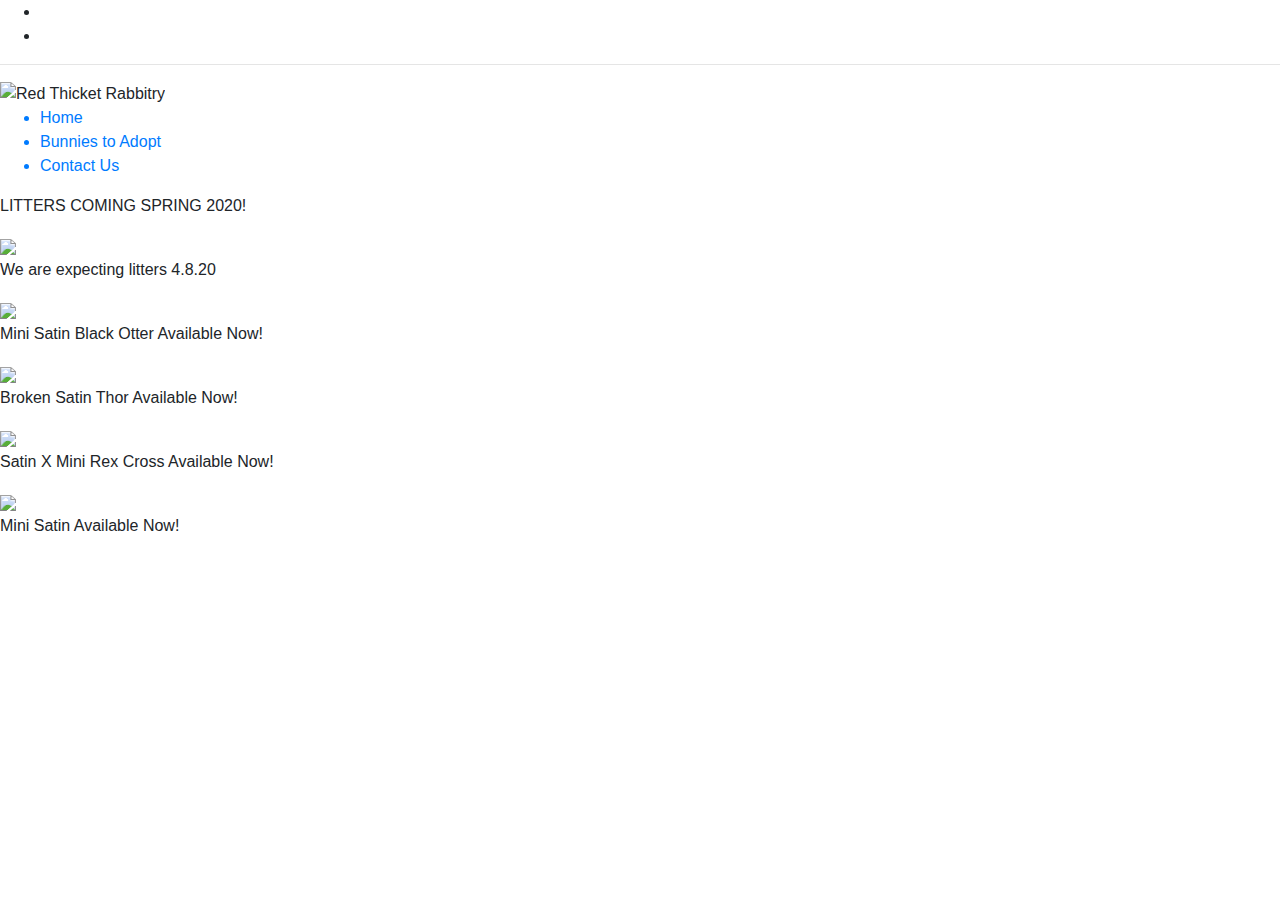
==== bunnies_to_adopt.html @ 70a9eaad "Bunnies to Adopt html" ====
<!doctype html>
<html lang="en">

<head>
    <!-- jQuery first, then Popper.js, then Bootstrap JS -->
    <script src="https://code.jquery.com/jquery-3.3.1.slim.min.js"
        integrity="sha384-q8i/X+965DzO0rT7abK41JStQIAqVgRVzpbzo5smXKp4YfRvH+8abtTE1Pi6jizo"
        crossorigin="anonymous"></script>
    <script src="https://cdnjs.cloudflare.com/ajax/libs/popper.js/1.14.7/umd/popper.min.js"
        integrity="sha384-UO2eT0CpHqdSJQ6hJty5KVphtPhzWj9WO1clHTMGa3JDZwrnQq4sF86dIHNDz0W1"
        crossorigin="anonymous"></script>
    <script src="https://stackpath.bootstrapcdn.com/bootstrap/4.3.1/js/bootstrap.min.js"
        integrity="sha384-JjSmVgyd0p3pXB1rRibZUAYoIIy6OrQ6VrjIEaFf/nJGzIxFDsf4x0xIM+B07jRM"
        crossorigin="anonymous"></script>

    <!-- Required meta tags -->
    <meta charset="utf-8">
    <meta name="viewport" content="width=device-width, initial-scale=1, shrink-to-fit=no">

    <link rel="shortcut icon" href="img\bunny_icon.png" type="image/png" sizes="32x32">
    <!-- Bootstrap CSS -->
    <link rel="stylesheet" href="https://stackpath.bootstrapcdn.com/bootstrap/4.3.1/css/bootstrap.min.css"
        integrity="sha384-ggOyR0iXCbMQv3Xipma34MD+dH/1fQ784/j6cY/iJTQUOhcWr7x9JvoRxT2MZw1T" crossorigin="anonymous">
    <!--My CSS REF  -->
    <link href="assets\main.css" rel="stylesheet" type="text/css" media="all" />
    <script src="https://use.fontawesome.com/83ac61cd0f.js" crossorigin="anonymous"></script>

    <!-- Header Code -->
    <title>Red Thicket Rabbitry</title>
    <section class="social">
        <ul class="social-set">
            <li><a class="sociali" href="https://www.instagram.com/RedThicketRabbitry/" target="_blank"
                    aria-label="Instagram">
                    <i class="fa fa-instagram fa-fw" title="Instagram"></i></a></li>
            <li><a class="sociali" href="https://www.facebook.com/RedThicketRabbitry/" target="_blank"
                    aria-label="Facebook">
                    <i class="fa fa-facebook-square fa-fw" title="Facebook"></i></a></li>
        </ul>
    </section>
    <hr>
    <div class="center">
        <div class="promo-bar">
            <div>
                <div>
                    <img src="img\RedThicketlogo.png" alt="Red Thicket Rabbitry" class="img-fluid">
                    <nav>
                        <ul>
                            <a href="index.html">
                                <li class="name">Home</li>
                            </a>
                            <a href="bunnies_to_adopt.html">
                                <li class="name">Bunnies to Adopt</li>
                            </a>
                            <a href="contact.html">
                                <li class="name">Contact Us</li>
                            </a>
                        </ul>
                    </nav>
                </div>
            </div>
            <div>
                <div>
                    <p>LITTERS COMING SPRING 2020!</p>
                </div>
            </div>
        </div>
    </div>
</head>

    <div class="gallery">
    <figure>
      <img src="img/2.22.16_Litter.png">
      <figcaption>
        We are expecting litters 4.8.20
      </figcaption>
    </figure>
    <figure>
      <img src="img/Black_Otter_Mini_Satin.png">
      <figcaption>Mini Satin Black Otter Available Now!</figcaption>
    </figure>
    <figure>
        <img src="img/Meet _Thor.png">
        <figcaption>
            Broken Satin Thor Available Now!
        </figcaption>
      </figure>
      <figure>
        <img src="img/Meet_Junior.png">
        <figcaption>Satin X Mini Rex Cross Available Now!</figcaption>
      </figure>
      <figure>
        <img src="img/White_Buck.png">
        <figcaption>Mini Satin Available Now!</figcaption>
      </figure>
    </div>
<body>
    
</body>
</html>
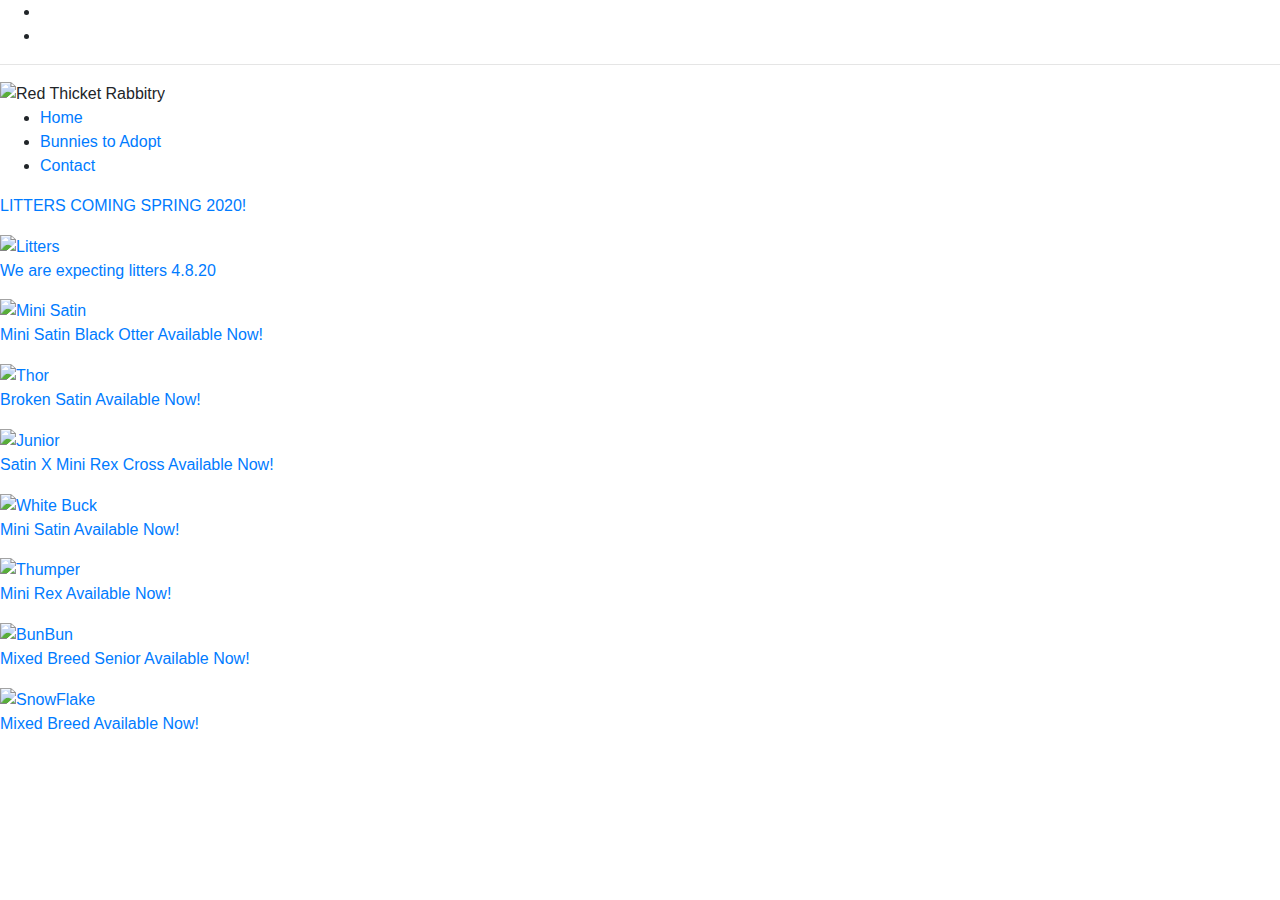
==== commit 5bc4478a: "Update bunnies_to_adopt.html" ====
--- a/bunnies_to_adopt.html
+++ b/bunnies_to_adopt.html
@@ -3,15 +3,12 @@
 
 <head>
     <!-- jQuery first, then Popper.js, then Bootstrap JS -->
-    <script src="https://code.jquery.com/jquery-3.3.1.slim.min.js"
-        integrity="sha384-q8i/X+965DzO0rT7abK41JStQIAqVgRVzpbzo5smXKp4YfRvH+8abtTE1Pi6jizo"
-        crossorigin="anonymous"></script>
-    <script src="https://cdnjs.cloudflare.com/ajax/libs/popper.js/1.14.7/umd/popper.min.js"
-        integrity="sha384-UO2eT0CpHqdSJQ6hJty5KVphtPhzWj9WO1clHTMGa3JDZwrnQq4sF86dIHNDz0W1"
-        crossorigin="anonymous"></script>
-    <script src="https://stackpath.bootstrapcdn.com/bootstrap/4.3.1/js/bootstrap.min.js"
-        integrity="sha384-JjSmVgyd0p3pXB1rRibZUAYoIIy6OrQ6VrjIEaFf/nJGzIxFDsf4x0xIM+B07jRM"
-        crossorigin="anonymous"></script>
+    <script src="https://code.jquery.com/jquery-3.3.1.slim.min.js" integrity="sha384-q8i/X+965DzO0rT7abK41JStQIAqVgRVzpbzo5smXKp4YfRvH+8abtTE1Pi6jizo" crossorigin="anonymous">
+    </script>
+    <script src="https://cdnjs.cloudflare.com/ajax/libs/popper.js/1.14.7/umd/popper.min.js" integrity="sha384-UO2eT0CpHqdSJQ6hJty5KVphtPhzWj9WO1clHTMGa3JDZwrnQq4sF86dIHNDz0W1" crossorigin="anonymous">
+    </script>
+    <script src="https://stackpath.bootstrapcdn.com/bootstrap/4.3.1/js/bootstrap.min.js" integrity="sha384-JjSmVgyd0p3pXB1rRibZUAYoIIy6OrQ6VrjIEaFf/nJGzIxFDsf4x0xIM+B07jRM" crossorigin="anonymous">
+    </script>
 
     <!-- Required meta tags -->
     <meta charset="utf-8">
@@ -19,22 +16,26 @@
 
     <link rel="shortcut icon" href="img\bunny_icon.png" type="image/png" sizes="32x32">
     <!-- Bootstrap CSS -->
-    <link rel="stylesheet" href="https://stackpath.bootstrapcdn.com/bootstrap/4.3.1/css/bootstrap.min.css"
-        integrity="sha384-ggOyR0iXCbMQv3Xipma34MD+dH/1fQ784/j6cY/iJTQUOhcWr7x9JvoRxT2MZw1T" crossorigin="anonymous">
+    <link rel="stylesheet" href="https://stackpath.bootstrapcdn.com/bootstrap/4.3.1/css/bootstrap.min.css" integrity="sha384-ggOyR0iXCbMQv3Xipma34MD+dH/1fQ784/j6cY/iJTQUOhcWr7x9JvoRxT2MZw1T" crossorigin="anonymous">
     <!--My CSS REF  -->
-    <link href="assets\main.css" rel="stylesheet" type="text/css" media="all" />
+    <link href="assets\style.css" rel="stylesheet" type="text/css" media="all" />
     <script src="https://use.fontawesome.com/83ac61cd0f.js" crossorigin="anonymous"></script>
+</head>
 
+
+<body>
     <!-- Header Code -->
     <title>Red Thicket Rabbitry</title>
     <section class="social">
         <ul class="social-set">
-            <li><a class="sociali" href="https://www.instagram.com/RedThicketRabbitry/" target="_blank"
-                    aria-label="Instagram">
-                    <i class="fa fa-instagram fa-fw" title="Instagram"></i></a></li>
-            <li><a class="sociali" href="https://www.facebook.com/RedThicketRabbitry/" target="_blank"
-                    aria-label="Facebook">
-                    <i class="fa fa-facebook-square fa-fw" title="Facebook"></i></a></li>
+            <li>
+                <a class="sociali" href="https://www.instagram.com/RedThicketRabbitry/" target="_blank" aria-label="Instagram">
+                    <i class="fa fa-instagram fa-fw" title="Instagram"></i></a>
+            </li>
+            <li>
+                <a class="sociali" href="https://www.facebook.com/RedThicketRabbitry/" target="_blank" aria-label="Facebook">
+                    <i class="fa fa-facebook-square fa-fw" title="Facebook"></i></a>
+            </li>
         </ul>
     </section>
     <hr>
@@ -45,15 +46,9 @@
                     <img src="img\RedThicketlogo.png" alt="Red Thicket Rabbitry" class="img-fluid">
                     <nav>
                         <ul>
-                            <a href="index.html">
-                                <li class="name">Home</li>
-                            </a>
-                            <a href="bunnies_to_adopt.html">
-                                <li class="name">Bunnies to Adopt</li>
-                            </a>
-                            <a href="contact.html">
-                                <li class="name">Contact Us</li>
-                            </a>
+                            <li class="name"><a href="index.html">Home</li>
+                            <li class="name"><a href="bunnies_to_adopt.html">Bunnies to Adopt</li>
+                            <li class="name"><a href="contact.html">Contact</li>
                         </ul>
                     </nav>
                 </div>
@@ -65,35 +60,45 @@
             </div>
         </div>
     </div>
-</head>
 
     <div class="gallery">
-    <figure>
-      <img src="img/2.22.16_Litter.png">
-      <figcaption>
-        We are expecting litters 4.8.20
-      </figcaption>
-    </figure>
-    <figure>
-      <img src="img/Black_Otter_Mini_Satin.png">
-      <figcaption>Mini Satin Black Otter Available Now!</figcaption>
-    </figure>
-    <figure>
-        <img src="img/Meet _Thor.png">
-        <figcaption>
-            Broken Satin Thor Available Now!
-        </figcaption>
-      </figure>
-      <figure>
-        <img src="img/Meet_Junior.png">
-        <figcaption>Satin X Mini Rex Cross Available Now!</figcaption>
-      </figure>
-      <figure>
-        <img src="img/White_Buck.png">
-        <figcaption>Mini Satin Available Now!</figcaption>
-      </figure>
+        <figure>
+            <img src="img/2.22.16_Litter.png" alt="Litters">
+            <figcaption>
+                We are expecting litters 4.8.20
+            </figcaption>
+        </figure>
+        <figure>
+            <img src="img/Black_Otter_Mini_Satin.png" alt="Mini Satin">
+            <figcaption>Mini Satin Black Otter Available Now!</figcaption>
+        </figure>
+        <figure>
+            <img src="img/Meet _Thor.png" alt="Thor">
+            <figcaption>
+                Broken Satin Available Now!
+            </figcaption>
+        </figure>
+        <figure>
+            <img src="img/Meet_Junior.png" alt="Junior">
+            <figcaption>Satin X Mini Rex Cross Available Now!</figcaption>
+        </figure>
+        <figure>
+            <img src="img/White_Buck.png" alt="White Buck">
+            <figcaption>Mini Satin Available Now!</figcaption>
+        </figure>
+        <figure>
+            <img src="img/thumper.png" alt="Thumper">
+            <figcaption>Mini Rex Available Now!</figcaption>
+        </figure>
+        <figure>
+            <img src="img/bun_bun.png" alt="BunBun">
+            <figcaption>Mixed Breed Senior Available Now!</figcaption>
+        </figure>
+        <figure>
+            <img src="img/snowflake.png" alt="SnowFlake">
+            <figcaption>Mixed Breed Available Now!</figcaption>
+        </figure>
     </div>
-<body>
-    
 </body>
+
 </html>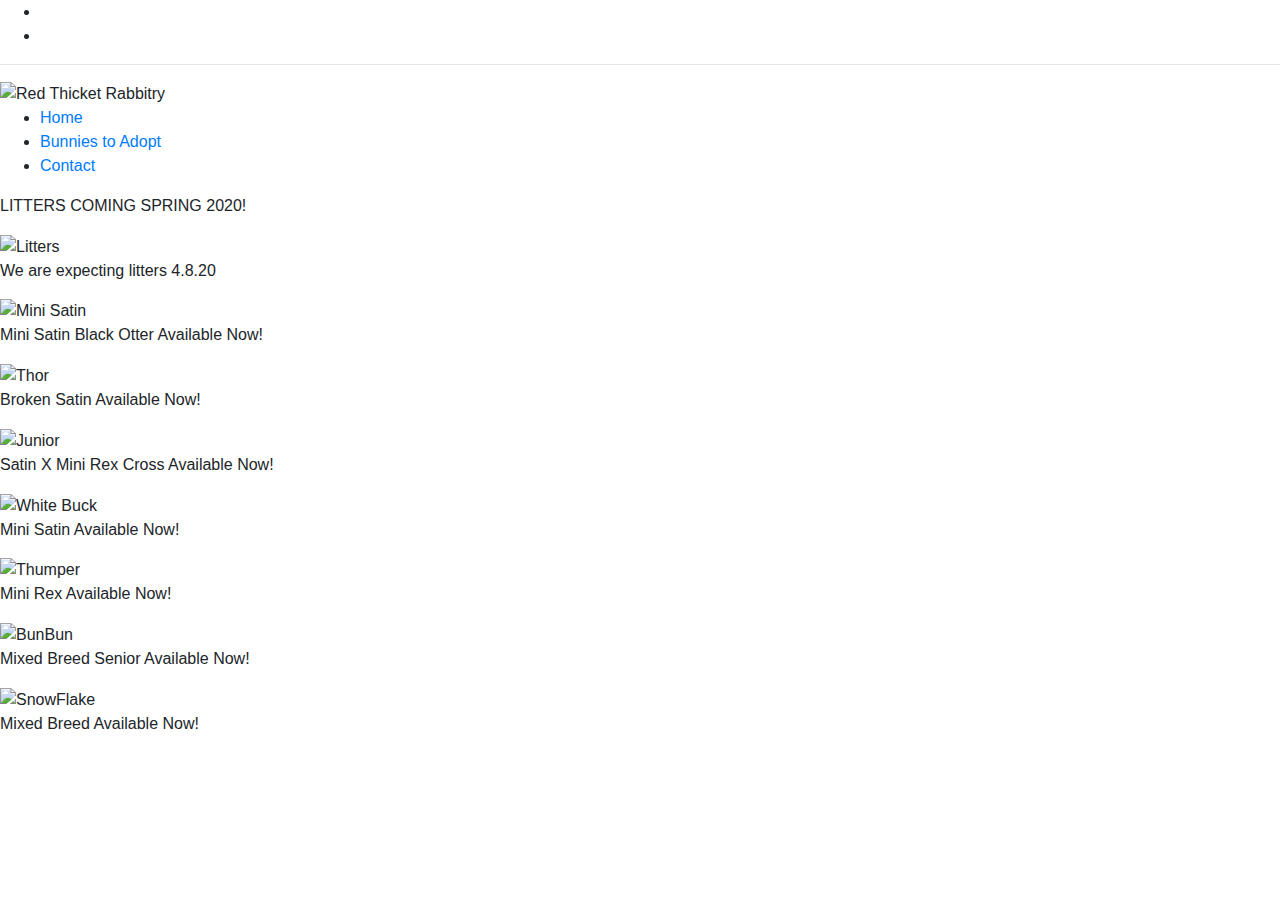
==== commit 475d04fa: "Clean up html" ====
--- a/bunnies_to_adopt.html
+++ b/bunnies_to_adopt.html
@@ -14,18 +14,18 @@
     <meta charset="utf-8">
     <meta name="viewport" content="width=device-width, initial-scale=1, shrink-to-fit=no">
 
-    <link rel="shortcut icon" href="img\bunny_icon.png" type="image/png" sizes="32x32">
+    <link rel="shortcut icon" href="img/bunny_icon.png" type="image/png" sizes="32x32">
     <!-- Bootstrap CSS -->
     <link rel="stylesheet" href="https://stackpath.bootstrapcdn.com/bootstrap/4.3.1/css/bootstrap.min.css" integrity="sha384-ggOyR0iXCbMQv3Xipma34MD+dH/1fQ784/j6cY/iJTQUOhcWr7x9JvoRxT2MZw1T" crossorigin="anonymous">
     <!--My CSS REF  -->
-    <link href="assets\style.css" rel="stylesheet" type="text/css" media="all" />
+    <link href="assets/style.css" rel="stylesheet" type="text/css" media="all" />
     <script src="https://use.fontawesome.com/83ac61cd0f.js" crossorigin="anonymous"></script>
+    <title>Red Thicket Rabbitry</title>
 </head>
 
 
 <body>
     <!-- Header Code -->
-    <title>Red Thicket Rabbitry</title>
     <section class="social">
         <ul class="social-set">
             <li>
@@ -43,12 +43,12 @@
         <div class="promo-bar">
             <div>
                 <div>
-                    <img src="img\RedThicketlogo.png" alt="Red Thicket Rabbitry" class="img-fluid">
+                    <img src="img/RedThicketlogo.png" alt="Red Thicket Rabbitry" class="img-fluid">
                     <nav>
                         <ul>
-                            <li class="name"><a href="index.html">Home</li>
-                            <li class="name"><a href="bunnies_to_adopt.html">Bunnies to Adopt</li>
-                            <li class="name"><a href="contact.html">Contact</li>
+                            <li class="name"><a href="index.html">Home</a></li>
+                            <li class="name"><a href="bunnies_to_adopt.html">Bunnies to Adopt</a></li>
+                            <li class="name"><a href="contact.html">Contact</a></li>
                         </ul>
                     </nav>
                 </div>
